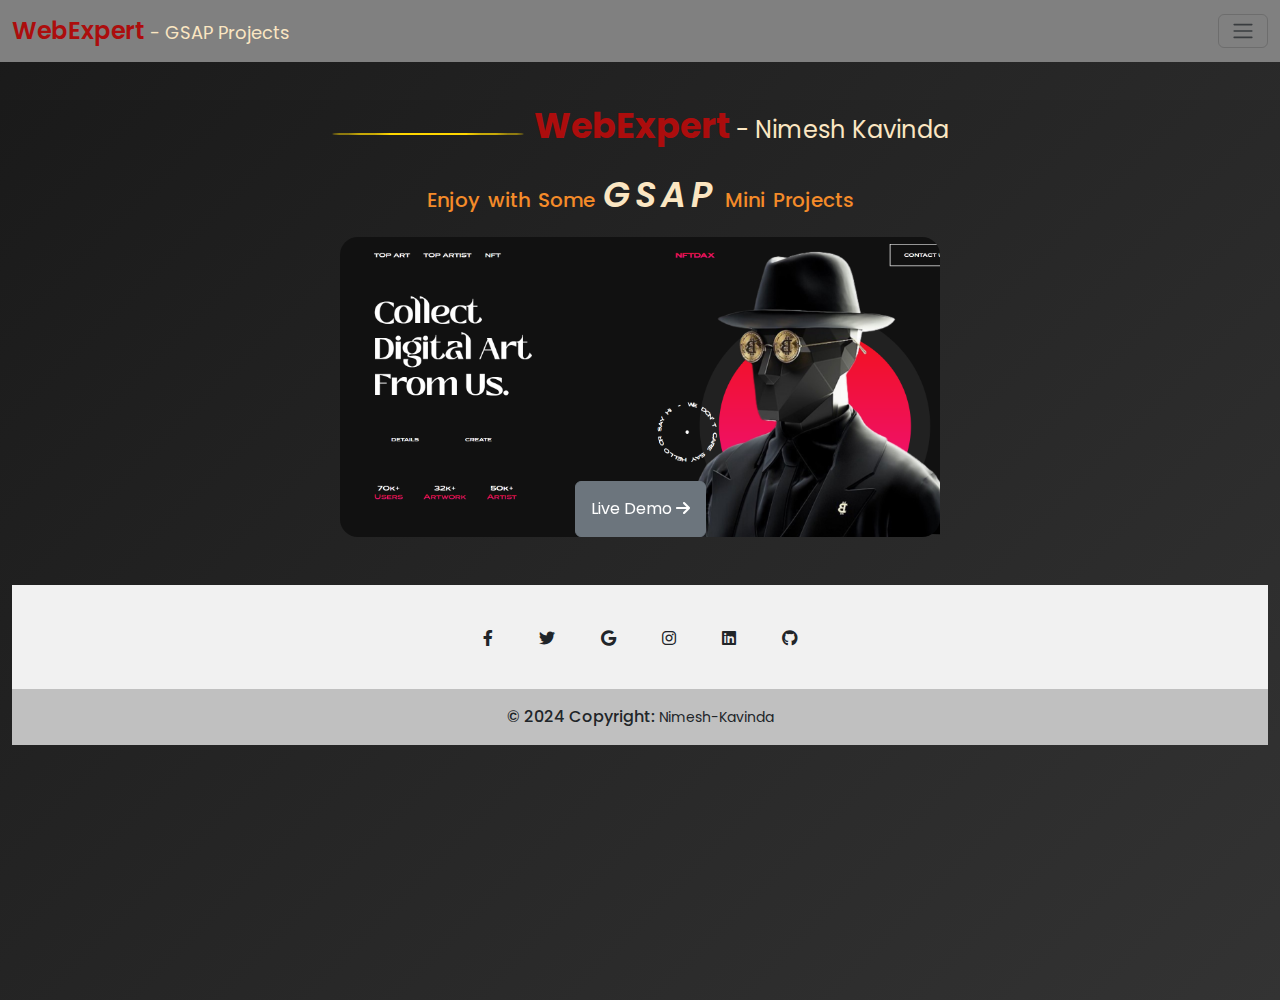
==== index.html @ f1d94878 "import slider From sweeper librabry" ====
<!DOCTYPE html>
<html lang="en">
<head>
    <meta charset="UTF-8">
    <meta name="viewport" content="width=device-width, initial-scale=1.0">
    <title>Projects-Using-GASP</title>
    <link href="https://cdn.jsdelivr.net/npm/bootstrap@5.3.3/dist/css/bootstrap.min.css" rel="stylesheet" integrity="sha384-QWTKZyjpPEjISv5WaRU9OFeRpok6YctnYmDr5pNlyT2bRjXh0JMhjY6hW+ALEwIH" crossorigin="anonymous">
    <link rel="stylesheet" href="https://cdnjs.cloudflare.com/ajax/libs/font-awesome/6.0.0-beta3/css/all.min.css">
    <link rel="stylesheet" href="https://cdn.jsdelivr.net/npm/swiper@11/swiper-bundle.min.css" />
    <link rel="stylesheet" href="path/to/font-awesome/css/font-awesome.min.css">
    <link rel="stylesheet" href="style.css">
</head>
<body>

    <section class="heading">
      <div class="title">
        <img src="https://avatars.githubusercontent.com/u/177823214?s=400&u=22c144934dbfdf5ebda811de267ef934c2a00fa3&v=4" alt="">
        <p><span>WebExpert</span> - Nimesh Kavinda</p>
      </div>
      <div class="subtitle">
        <p>Enjoy with Some <span>GSAP</span> Mini Projects</p>
      </div>
    </section>

    <section class="nav">

        <nav class="navbar fixed-top">
            <div class="container-fluid">
              <a class="navbar-brand" href="#"><span>WebExpert</span> - GSAP Projects</a>
              <button class="navbar-toggler" type="button" data-bs-toggle="offcanvas" data-bs-target="#offcanvasNavbar" aria-controls="offcanvasNavbar" aria-label="Toggle navigation">
                <span class="navbar-toggler-icon"></span>
              </button>
              <div class="offcanvas offcanvas-end" tabindex="-1" id="offcanvasNavbar" aria-labelledby="offcanvasNavbarLabel">
                <div class="offcanvas-header">
                  <h5 class="offcanvas-title" id="offcanvasNavbarLabel">GSAP Projects</h5>
                  <button type="button" class="btn-close" data-bs-dismiss="offcanvas" aria-label="Close"></button>
                </div>
                <div class="offcanvas-body">
                    <h6>From Nimesh Kavinda</h6>
                  <ul class="navbar-nav justify-content-end flex-grow-1 pe-3 mt-4">
                    <li class="nav-item">
                      <a class="nav-link text-muted fw-5 active" aria-current="page" href="./index.html">Home</a>
                    </li>
                    <li class="nav-item">
                      <!-- <a class="nav-link" href="./pages/about.html">About</a> -->
                    </li>
                  </ul>
                </div>
              </div>
            </div>
          </nav>

    </section>

    <section class="swiper">

        <div class="swiper mySwiper">
            <div class="swiper-wrapper">
              <div class="swiper-slide">
                <button class="btn btn-secondary"><a href="">Live Demo <i class="fa fa-arrow-right" aria-hidden="true"></i></a></button>
              </div>
              <div class="swiper-slide">
                <button class="btn btn-secondary"><a href="">Live Demo <i class="fa fa-arrow-right" aria-hidden="true"></i></a></button>
              </div>
              <div class="swiper-slide">
                <button class="btn btn-secondary"><a href="">Live Demo <i class="fa fa-arrow-right" aria-hidden="true"></i></a></button>
              </div>
              <!-- <div class="swiper-slide">Slide 4</div>
              <div class="swiper-slide">Slide 5</div>
              <div class="swiper-slide">Slide 6</div>
              <div class="swiper-slide">Slide 7</div>
              <div class="swiper-slide">Slide 8</div>
              <div class="swiper-slide">Slide 9</div> -->
            </div>
          </div>


    </section>

    <section class="footer">

        <div class="container-fluid mt-5">

            <footer class="text-center text-white" style="background-color: #f1f1f1;">
              <div class="container pt-4">
                <section class="mb-4">
                  <a
                    class="btn btn-link btn-floating btn-lg text-dark m-1"
                    href="#!"
                    role="button"
                    data-mdb-ripple-color="dark"
                  ><i class="fab fa-facebook-f"></i></a>
          
                  <a
                    class="btn btn-link btn-floating btn-lg text-dark m-1"
                    href="#!"
                    role="button"
                    data-mdb-ripple-color="dark"
                  ><i class="fab fa-twitter"></i></a>
          
                  <a
                    class="btn btn-link btn-floating btn-lg text-dark m-1"
                    href="#!"
                    role="button"
                    data-mdb-ripple-color="dark"
                  ><i class="fab fa-google"></i></a>
          
                  <a
                    class="btn btn-link btn-floating btn-lg text-dark m-1"
                    href="#!"
                    role="button"
                    data-mdb-ripple-color="dark"
                  ><i class="fab fa-instagram"></i></a>
          
                  <a
                    class="btn btn-link btn-floating btn-lg text-dark m-1"
                    href="#!"
                    role="button"
                    data-mdb-ripple-color="dark"
                  ><i class="fab fa-linkedin"></i></a>
          
                  <a
                    class="btn btn-link btn-floating btn-lg text-dark m-1"
                    href="#!"
                    role="button"
                    data-mdb-ripple-color="dark"
                  ><i class="fab fa-github"></i></a>
                </section>
              </div>
          
              <div class="text-center text-dark p-3 under-text" style="background-color: rgba(0, 0, 0, 0.2);">
                © 2024 Copyright:
                <a class="text-dark" href="https://github.com/Nimesh-Kavinda">Nimesh-Kavinda</a>
              </div>
            </footer>
          
          </div>
          
    </section>

    <script src="https://cdn.jsdelivr.net/npm/bootstrap@5.3.3/dist/js/bootstrap.bundle.min.js" integrity="sha384-YvpcrYf0tY3lHB60NNkmXc5s9fDVZLESaAA55NDzOxhy9GkcIdslK1eN7N6jIeHz" crossorigin="anonymous"></script>
    <script src="https://cdn.jsdelivr.net/npm/swiper@11/swiper-bundle.min.js"></script>
    <script>
        var swiper = new Swiper(".mySwiper", {
          effect: "cards",
          grabCursor: true,
        });
      </script>
    <script src="./script.js"></script>
</body>
</html>
---- style.css ----
@import url('https://fonts.googleapis.com/css2?family=Poppins:ital,wght@0,100;0,200;0,300;0,400;0,500;0,600;0,700;0,800;0,900;1,100;1,200;1,300;1,400;1,500;1,600;1,700;1,800;1,900&display=swap');
@import url("https://cdn.jsdelivr.net/npm/bootstrap-icons@1.11.3/font/bootstrap-icons.min.css");

:root{
    --box-shadow : rgba(0 ,0, 0, 0.16) 0px, 1px, 4px;
}

*{
    margin: 0;
    padding: 0;
    box-sizing: border-box;
    font-size: 16px;
    font-family: 'Poppins', sans-serif;
    text-decoration: none;
    list-style: none;

}



html,body{
    background: linear-gradient(135deg, #1a1a1a, #333333);
    position: relative;
    height: 100%;

}

nav{
    /* background: linear-gradient(135deg, #2c2c2c, #a4a4a4); */
    background-color: gray;

}

nav .offcanvas{
    /* background: linear-gradient(135deg, #2c2c2c, #a4a4a4); */
    background-color: gray;

}

.nav .container-fluid .navbar-brand{
    color: #FBE6C2;
    font-weight: 400;
    font-size: 18px;
}

.nav .container-fluid a span{
    font-weight: 600;
    font-size: 24px;
    color: #AC0D0D;
}

.nav .offcanvas-header h5{
    color: #AC0D0D;
    font-size: 22px;
    font-weight: bold;
}

.nav-link.active {
    border-bottom: 1.5px solid #AC0D0D;
    width: 50%;
}

.nav .offcanvas-body h6{
    color: #FBE6C2;
}

.heading{
    margin-top: 100px;
    text-align: center;
}

.heading .title {
    display: flex;
    align-items: center;
    justify-content: center;
    text-align: center;
    gap: 10px;
}

.heading .title img{
    width: 15%;
    border-radius: 50%;
    border: 1px solid gold;
}

.heading .title p span{
    color: #AC0D0D;
    font-weight: 700;
    font-size: 35px;
    user-select: none;
}

.heading .title p{
    color: #FBE6C2;
    font-weight: 400;
    font-size: 24px;
}

.heading .subtitle p{
    color: #F48B29;
    font-weight: 500;
    font-size: 20px;
    word-spacing: 3px;

}

.heading .subtitle p span{
    color: #FBE6C2;
    font-weight: 600;
    font-size: 35px;
    font-style: italic;
    letter-spacing: 5px;
    text-shadow: #AC0D0D;
    
}


.swiper {
    width: 600px;
    height: 300px;
  }

  .swiper-slide {
    display: flex;
    flex-direction: column;
    align-items: center;
    justify-content: center;
    text-align: center;
    border-radius: 18px;
    font-size: 22px;
    font-weight: bold;
    color: #fff;
    position: relative;
  }

  .swiper-slide button {
    position: absolute;
    padding: 15px;
    color: #fff;
    bottom: 0;
    left: calc(50% - 65px);
  }

  .swiper-slide button a{
    text-decoration: none;
    color: #fff;
  }

  .swiper-slide:nth-child(1n) {
    background-image: url(./img/landing-page.png);
    background-size: cover;
    background-repeat: no-repeat;
  }

  .swiper-slide:nth-child(2n) {
    background-image: url(./img/text-animation.png);
    background-size: cover;
    background-repeat: no-repeat;
  }

  .swiper-slide:nth-child(3n) {
    background-image: url(./img/Dinamic-slider.png);
    background-size: cover;
    background-repeat: no-repeat;
  }

  .swiper-slide:nth-child(4n) {
    background-color: rgb(211, 122, 7);
  }

  .swiper-slide:nth-child(5n) {
    background-color: rgb(118, 163, 12);
  }

  .swiper-slide:nth-child(6n) {
    background-color: rgb(180, 10, 47);
  }

  .swiper-slide:nth-child(7n) {
    background-color: rgb(35, 99, 19);
  }

  .swiper-slide:nth-child(8n) {
    background-color: rgb(0, 68, 255);
  }

  .swiper-slide:nth-child(9n) {
    background-color: rgb(218, 12, 218);
  }

  .swiper-slide:nth-child(10n) {
    background-color: rgb(54, 94, 77);
  }

.footer .container-fluid .under-text{
    color: #006A67;
    font-weight: 500;
    font-size: 16px;
}

.footer .container-fluid .under-text a{
    text-decoration: none;
    font-weight: 400;
    font-size: 14px;
    color: #003161;
}
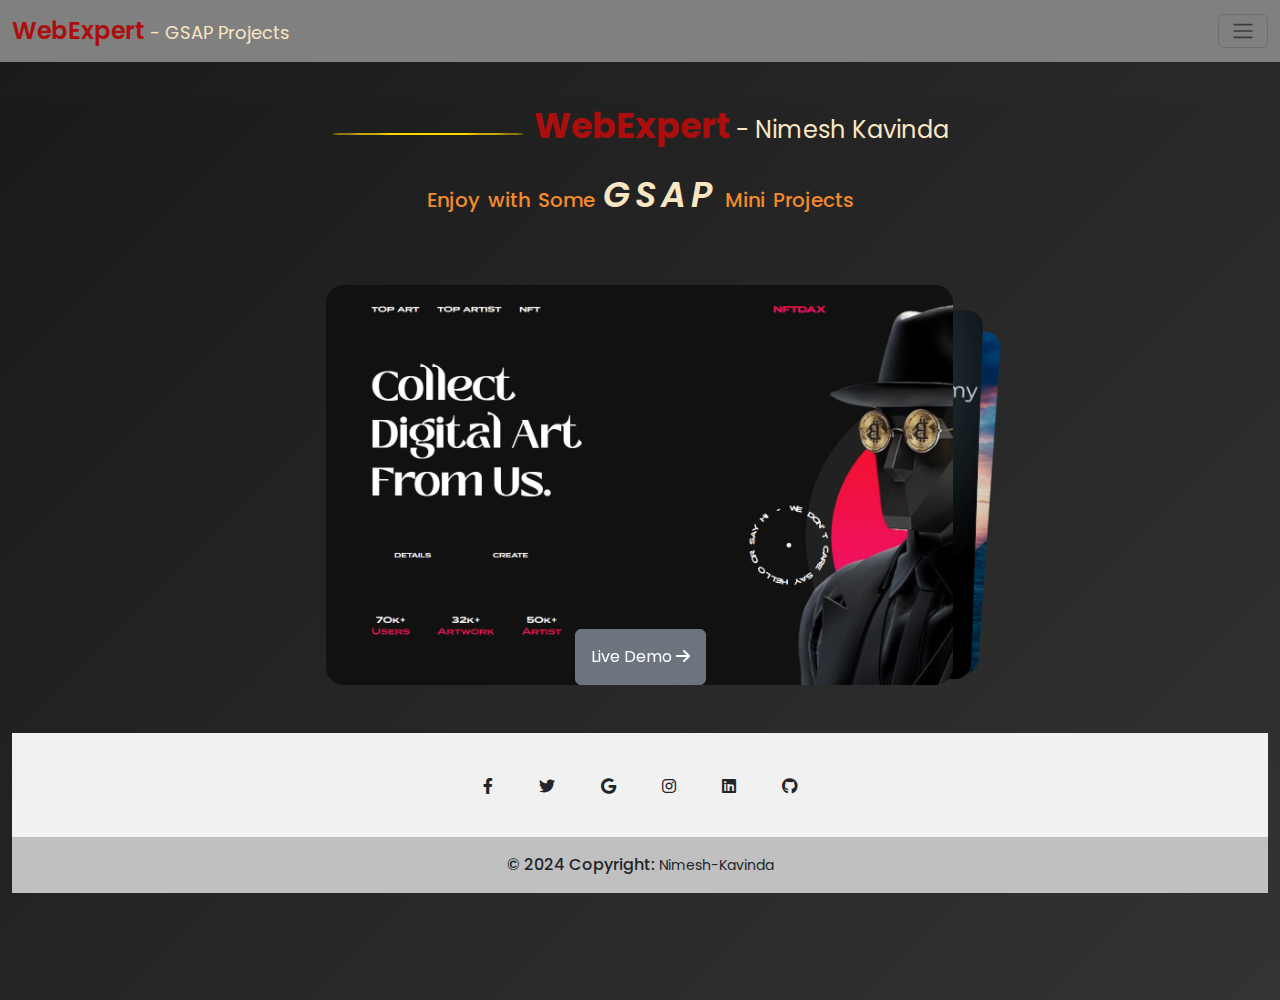
==== commit 377ccae9: "fixed page to responsive" ====
--- a/index.html
+++ b/index.html
@@ -52,7 +52,7 @@
 
     </section>
 
-    <section class="swiper">
+    <section class="swiper mt-5">
 
         <div class="swiper mySwiper">
             <div class="swiper-wrapper">
--- a/style.css
+++ b/style.css
@@ -116,8 +116,8 @@
 
 
 .swiper {
-    width: 600px;
-    height: 300px;
+    width: 70%;
+    height: 400px;
   }
 
   .swiper-slide {
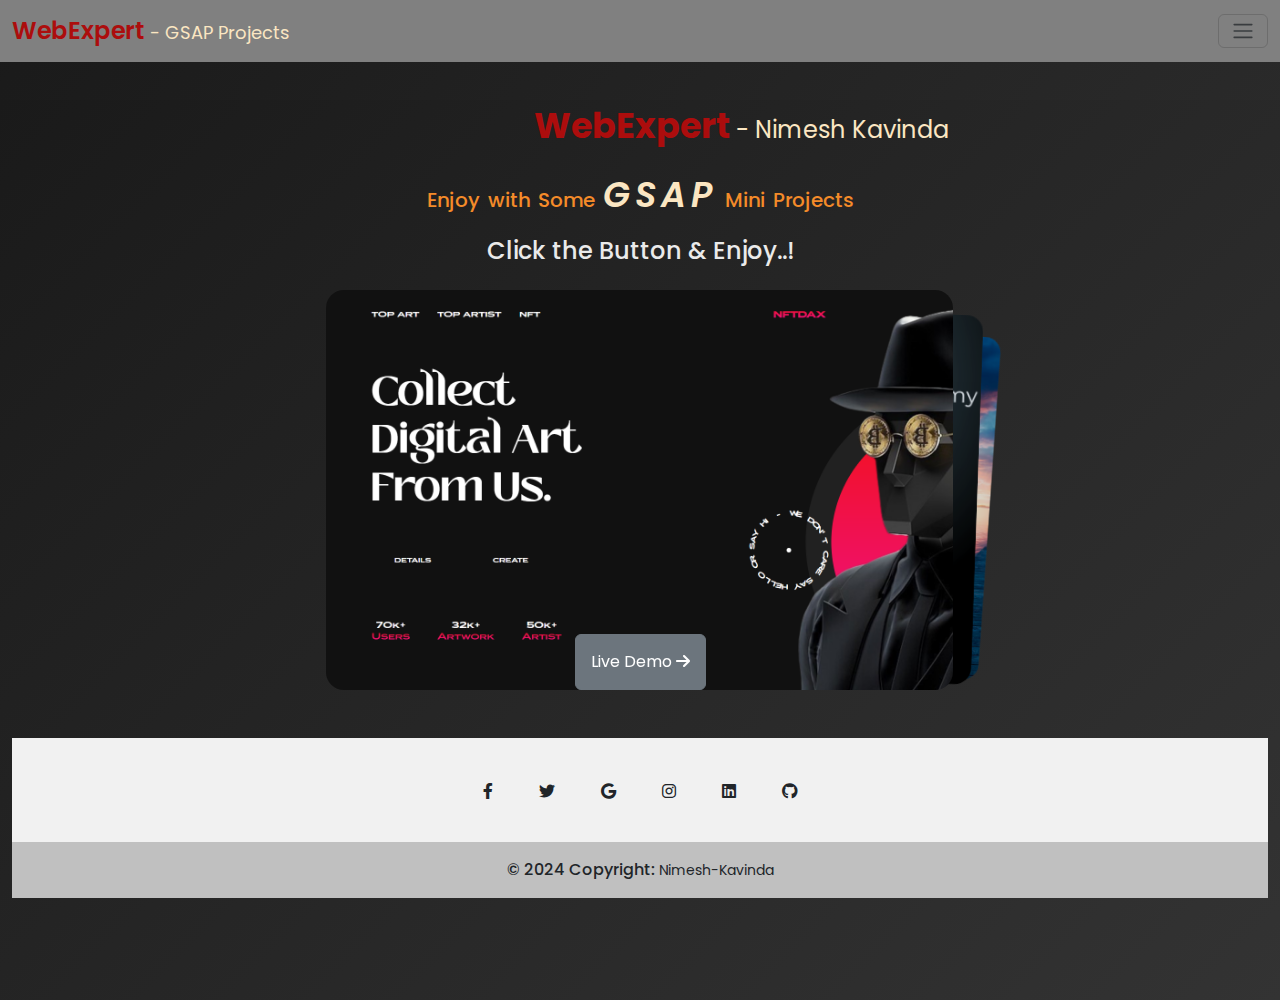
==== commit 5221e62b: "Fix some Css issues" ====
--- a/index.html
+++ b/index.html
@@ -52,18 +52,22 @@
 
     </section>
 
-    <section class="swiper mt-5">
+        <div class="statment">
+            <h4>Click the Button & Enjoy..!</h4>
+        </div>
+
+    <section class="swiper mt-3">
 
         <div class="swiper mySwiper">
             <div class="swiper-wrapper">
               <div class="swiper-slide">
-                <button class="btn btn-secondary"><a href="">Live Demo <i class="fa fa-arrow-right" aria-hidden="true"></i></a></button>
+                <button class="btn btn-secondary"><a href="./Projects/01-Landing-page-Website/index.html">Live Demo <i class="fa fa-arrow-right" aria-hidden="true"></i></a></button>
               </div>
               <div class="swiper-slide">
-                <button class="btn btn-secondary"><a href="">Live Demo <i class="fa fa-arrow-right" aria-hidden="true"></i></a></button>
+                <button class="btn btn-secondary"><a href="./Projects/02-Text-Raval-Animation/index.html">Live Demo <i class="fa fa-arrow-right" aria-hidden="true"></i></a></button>
               </div>
               <div class="swiper-slide">
-                <button class="btn btn-secondary"><a href="">Live Demo <i class="fa fa-arrow-right" aria-hidden="true"></i></a></button>
+                <button class="btn btn-secondary"><a href="./Projects/03-Dynamic-Text-Image-Slider/">Live Demo <i class="fa fa-arrow-right" aria-hidden="true"></i></a></button>
               </div>
               <!-- <div class="swiper-slide">Slide 4</div>
               <div class="swiper-slide">Slide 5</div>
--- a/style.css
+++ b/style.css
@@ -80,7 +80,8 @@
 .heading .title img{
     width: 15%;
     border-radius: 50%;
-    border: 1px solid gold;
+    border-right: 4px solid #AC0D0D;
+    border-left: 3px solid #F48B29;
 }
 
 .heading .title p span{
@@ -114,6 +115,18 @@
     
 }
 
+.statment{
+    display: flex;
+    align-items: center;
+    justify-content: center;
+    text-align: center;
+    color: #eaeaea;
+    font-weight: 400;
+    font-size: 15px;
+    font-style: inherit;
+    font-family: 'Times New Roman', Times, serif;
+}
+
 
 .swiper {
     width: 70%;
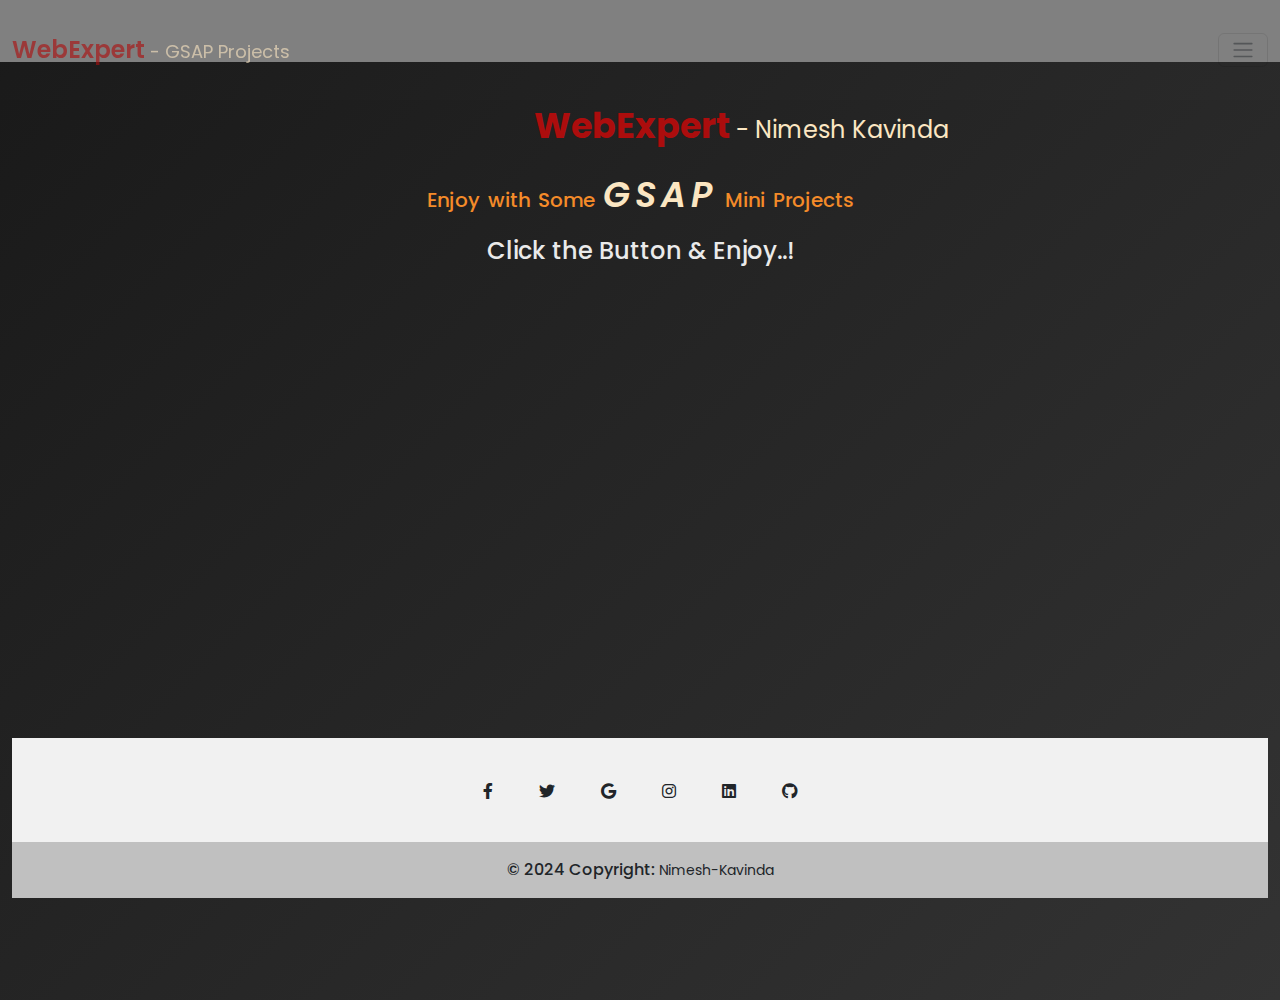
==== commit b3880f2b: "Finisth the Main Page with GSAP" ====
--- a/index.html
+++ b/index.html
@@ -4,6 +4,7 @@
     <meta charset="UTF-8">
     <meta name="viewport" content="width=device-width, initial-scale=1.0">
     <title>Projects-Using-GASP</title>
+    <script src="https://cdn.jsdelivr.net/npm/gsap@3.12.5/dist/gsap.min.js"></script>
     <link href="https://cdn.jsdelivr.net/npm/bootstrap@5.3.3/dist/css/bootstrap.min.css" rel="stylesheet" integrity="sha384-QWTKZyjpPEjISv5WaRU9OFeRpok6YctnYmDr5pNlyT2bRjXh0JMhjY6hW+ALEwIH" crossorigin="anonymous">
     <link rel="stylesheet" href="https://cdnjs.cloudflare.com/ajax/libs/font-awesome/6.0.0-beta3/css/all.min.css">
     <link rel="stylesheet" href="https://cdn.jsdelivr.net/npm/swiper@11/swiper-bundle.min.css" />
@@ -142,6 +143,8 @@
           
     </section>
 
+
+    
     <script src="https://cdn.jsdelivr.net/npm/bootstrap@5.3.3/dist/js/bootstrap.bundle.min.js" integrity="sha384-YvpcrYf0tY3lHB60NNkmXc5s9fDVZLESaAA55NDzOxhy9GkcIdslK1eN7N6jIeHz" crossorigin="anonymous"></script>
     <script src="https://cdn.jsdelivr.net/npm/swiper@11/swiper-bundle.min.js"></script>
     <script>
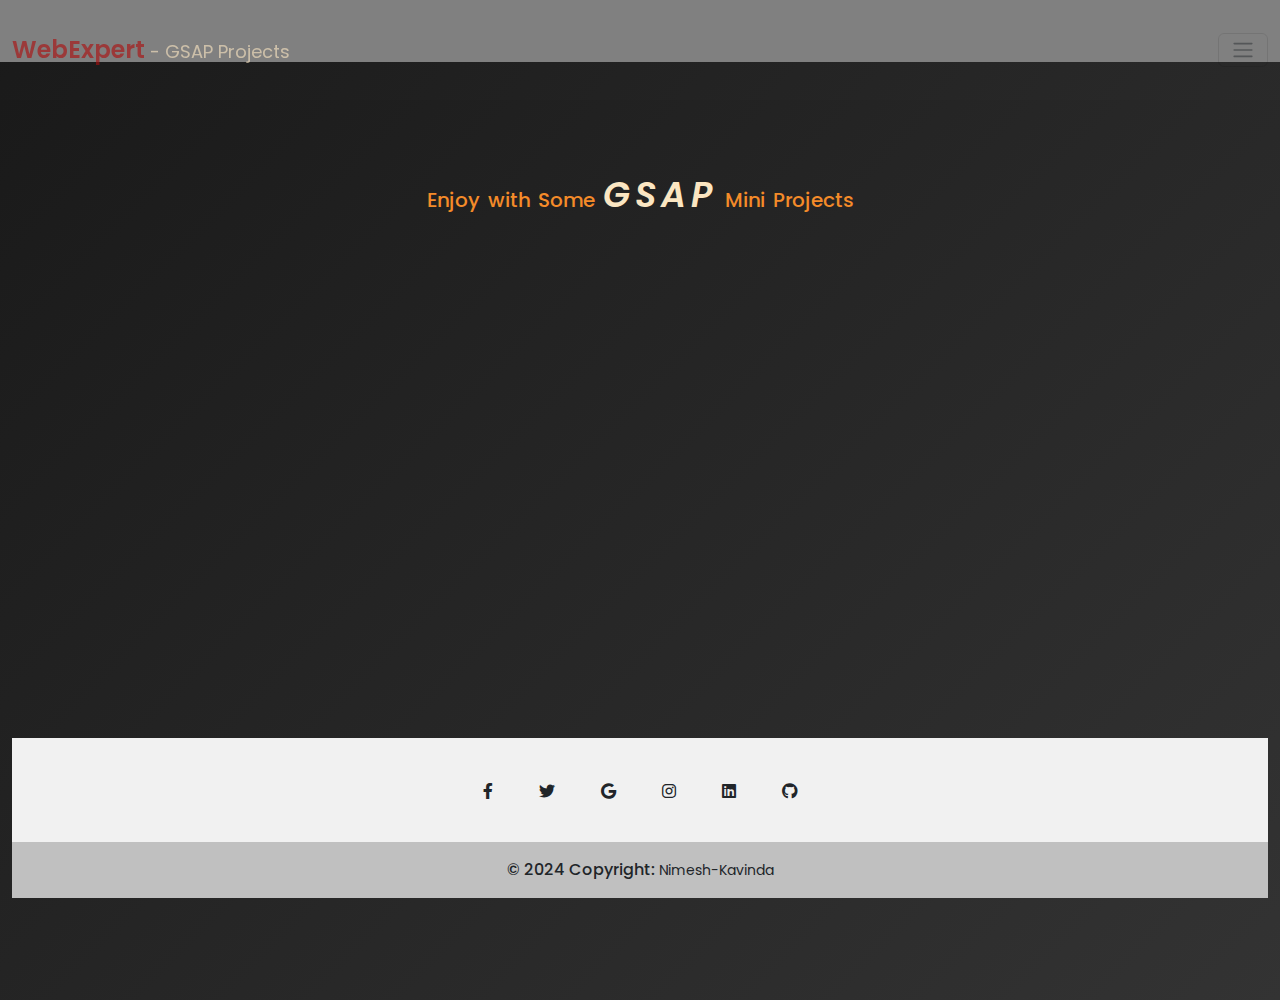
==== commit 90b85375: "Did some animation changes" ====
--- a/index.html
+++ b/index.html
@@ -28,7 +28,7 @@
         <nav class="navbar fixed-top">
             <div class="container-fluid">
               <a class="navbar-brand" href="#"><span>WebExpert</span> - GSAP Projects</a>
-              <button class="navbar-toggler" type="button" data-bs-toggle="offcanvas" data-bs-target="#offcanvasNavbar" aria-controls="offcanvasNavbar" aria-label="Toggle navigation">
+              <button class="navbar-toggler" type="button" data-bs-toggle="offcanvas" data-bs-target="#offcanvasNavbar" aria-controls="offcanvasNavbar" aria-label="Toggle navigation" disabled>
                 <span class="navbar-toggler-icon"></span>
               </button>
               <div class="offcanvas offcanvas-end" tabindex="-1" id="offcanvasNavbar" aria-labelledby="offcanvasNavbarLabel">
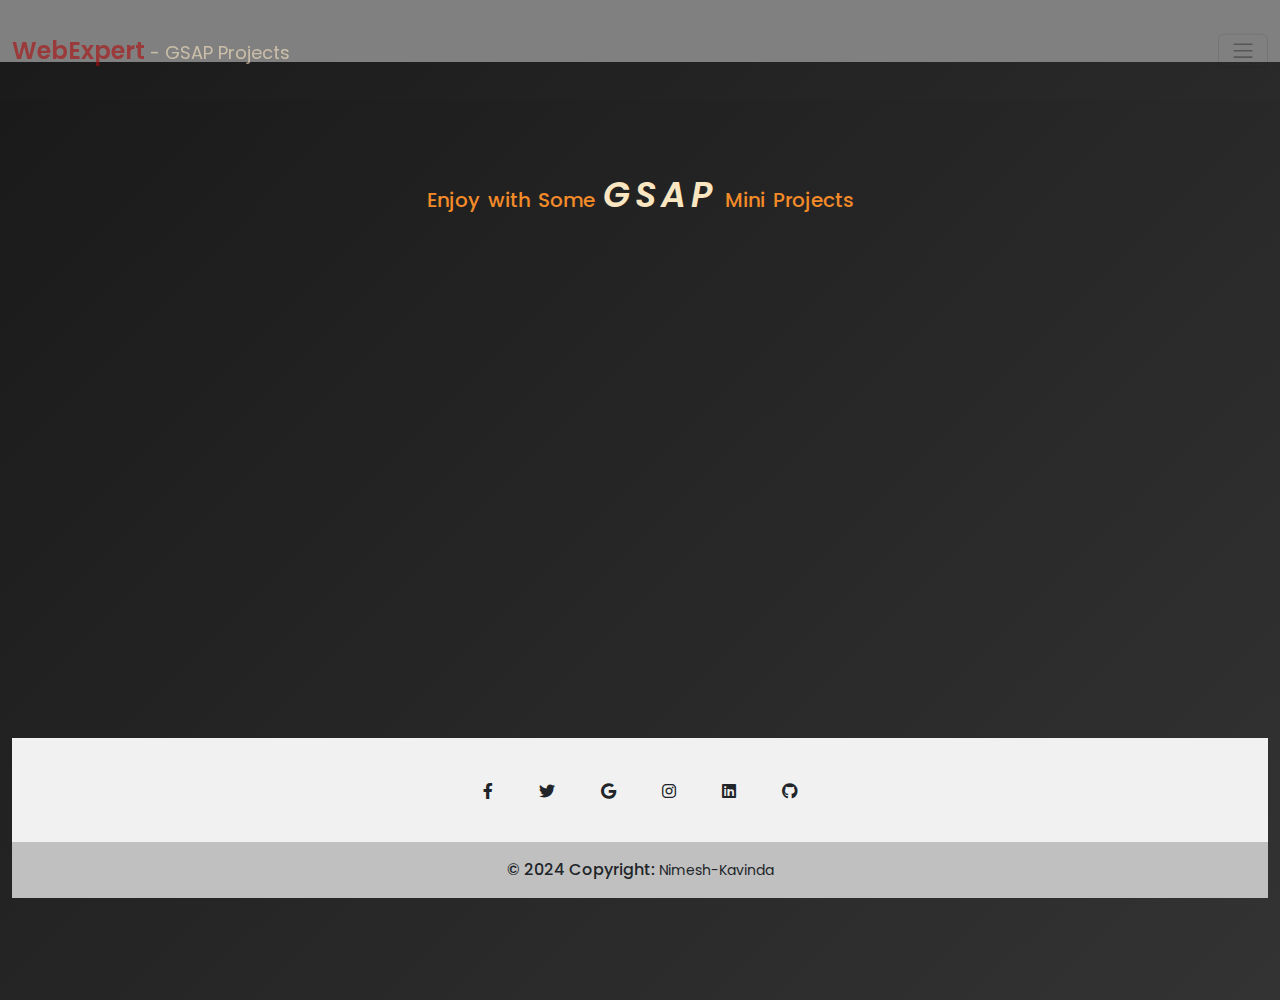
==== commit 3acd0fb2: "Add Latest Project to the Main Project" ====
--- a/index.html
+++ b/index.html
@@ -66,6 +66,9 @@
               </div>
               <div class="swiper-slide">
                 <button class="btn btn-secondary"><a href="./Projects/02-Text-Raval-Animation/index.html">Live Demo <i class="fa fa-arrow-right" aria-hidden="true"></i></a></button>
+              </div>
+              <div class="swiper-slide">
+                <button class="btn btn-secondary"><a href="./Projects/03-Dynamic-Text-Image-Slider/">Live Demo <i class="fa fa-arrow-right" aria-hidden="true"></i></a></button>
               </div>
               <div class="swiper-slide">
                 <button class="btn btn-secondary"><a href="./Projects/03-Dynamic-Text-Image-Slider/">Live Demo <i class="fa fa-arrow-right" aria-hidden="true"></i></a></button>
--- a/style.css
+++ b/style.css
@@ -178,7 +178,9 @@
   }
 
   .swiper-slide:nth-child(4n) {
-    background-color: rgb(211, 122, 7);
+    background-image: url(./img/loading-page-svg.png);
+    background-size: cover;
+    background-repeat: no-repeat;
   }
 
   .swiper-slide:nth-child(5n) {
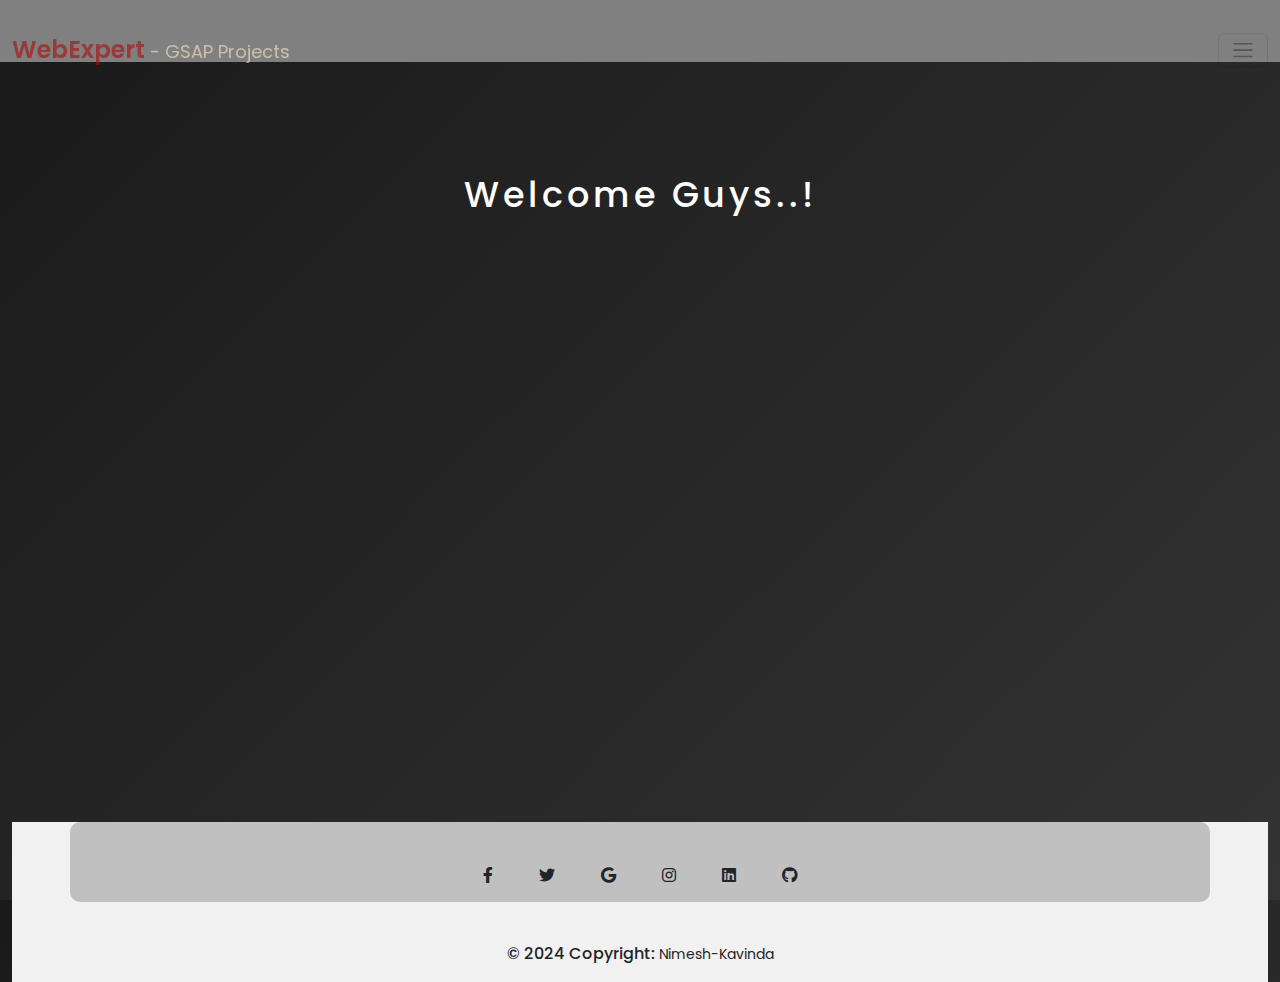
==== commit 49e6456b: "Fix some CSS and Responsive Issues" ====
--- a/index.html
+++ b/index.html
@@ -13,51 +13,54 @@
 </head>
 <body>
 
+  <section class="nav">
+
+    <nav class="navbar fixed-top">
+        <div class="container-fluid">
+          <a class="navbar-brand" href="#"><span>WebExpert</span> - GSAP Projects</a>
+          <button class="navbar-toggler" type="button" data-bs-toggle="offcanvas" data-bs-target="#offcanvasNavbar" aria-controls="offcanvasNavbar" aria-label="Toggle navigation" disabled>
+            <span class="navbar-toggler-icon"></span>
+          </button>
+          <div class="offcanvas offcanvas-end" tabindex="-1" id="offcanvasNavbar" aria-labelledby="offcanvasNavbarLabel">
+            <div class="offcanvas-header">
+              <h5 class="offcanvas-title" id="offcanvasNavbarLabel">GSAP Projects</h5>
+              <button type="button" class="btn-close" data-bs-dismiss="offcanvas" aria-label="Close"></button>
+            </div>
+            <div class="offcanvas-body">
+                <h6>From Nimesh Kavinda</h6>
+              <ul class="navbar-nav justify-content-end flex-grow-1 pe-3 mt-4">
+                <li class="nav-item">
+                  <a class="nav-link text-muted fw-5 active" aria-current="page" href="./index.html">Home</a>
+                </li>
+                <li class="nav-item">
+                  <!-- <a class="nav-link" href="./pages/about.html">About</a> -->
+                </li>
+              </ul>
+            </div>
+          </div>
+        </div>
+      </nav>
+
+</section>
+
     <section class="heading">
       <div class="title">
         <img src="https://avatars.githubusercontent.com/u/177823214?s=400&u=22c144934dbfdf5ebda811de267ef934c2a00fa3&v=4" alt="">
         <p><span>WebExpert</span> - Nimesh Kavinda</p>
       </div>
       <div class="subtitle">
-        <p>Enjoy with Some <span>GSAP</span> Mini Projects</p>
+        <p>Welcome Guys..!</p>
+      </div>
+      <div class="subtitle2">
+        <p>GreenSock Animation Platform</p>
       </div>
     </section>
 
-    <section class="nav">
-
-        <nav class="navbar fixed-top">
-            <div class="container-fluid">
-              <a class="navbar-brand" href="#"><span>WebExpert</span> - GSAP Projects</a>
-              <button class="navbar-toggler" type="button" data-bs-toggle="offcanvas" data-bs-target="#offcanvasNavbar" aria-controls="offcanvasNavbar" aria-label="Toggle navigation" disabled>
-                <span class="navbar-toggler-icon"></span>
-              </button>
-              <div class="offcanvas offcanvas-end" tabindex="-1" id="offcanvasNavbar" aria-labelledby="offcanvasNavbarLabel">
-                <div class="offcanvas-header">
-                  <h5 class="offcanvas-title" id="offcanvasNavbarLabel">GSAP Projects</h5>
-                  <button type="button" class="btn-close" data-bs-dismiss="offcanvas" aria-label="Close"></button>
-                </div>
-                <div class="offcanvas-body">
-                    <h6>From Nimesh Kavinda</h6>
-                  <ul class="navbar-nav justify-content-end flex-grow-1 pe-3 mt-4">
-                    <li class="nav-item">
-                      <a class="nav-link text-muted fw-5 active" aria-current="page" href="./index.html">Home</a>
-                    </li>
-                    <li class="nav-item">
-                      <!-- <a class="nav-link" href="./pages/about.html">About</a> -->
-                    </li>
-                  </ul>
-                </div>
-              </div>
-            </div>
-          </nav>
-
-    </section>
-
-        <div class="statment">
+        <div class="statment mt-2">
             <h4>Click the Button & Enjoy..!</h4>
         </div>
 
-    <section class="swiper mt-3">
+    <section class="swiper mt-5">
 
         <div class="swiper mySwiper">
             <div class="swiper-wrapper">
@@ -68,10 +71,10 @@
                 <button class="btn btn-secondary"><a href="./Projects/02-Text-Raval-Animation/index.html">Live Demo <i class="fa fa-arrow-right" aria-hidden="true"></i></a></button>
               </div>
               <div class="swiper-slide">
-                <button class="btn btn-secondary"><a href="./Projects/03-Dynamic-Text-Image-Slider/">Live Demo <i class="fa fa-arrow-right" aria-hidden="true"></i></a></button>
+                <button class="btn btn-secondary"><a href="./Projects/03-Dynamic-Text-Image-Slider/index.html">Live Demo <i class="fa fa-arrow-right" aria-hidden="true"></i></a></button>
               </div>
               <div class="swiper-slide">
-                <button class="btn btn-secondary"><a href="./Projects/03-Dynamic-Text-Image-Slider/">Live Demo <i class="fa fa-arrow-right" aria-hidden="true"></i></a></button>
+                <button class="btn btn-secondary"><a href="./Projects/04-Loading_page-Animation-With-Svg/index.html">Live Demo <i class="fa fa-arrow-right" aria-hidden="true"></i></a></button>
               </div>
               <!-- <div class="swiper-slide">Slide 4</div>
               <div class="swiper-slide">Slide 5</div>
@@ -90,7 +93,7 @@
         <div class="container-fluid mt-5">
 
             <footer class="text-center text-white" style="background-color: #f1f1f1;">
-              <div class="container pt-4">
+              <div class="container pt-4" style="background-color: rgba(0, 0, 0, 0.2); border-radius: 10px;">
                 <section class="mb-4">
                   <a
                     class="btn btn-link btn-floating btn-lg text-dark m-1"
@@ -136,7 +139,7 @@
                 </section>
               </div>
           
-              <div class="text-center text-dark p-3 under-text" style="background-color: rgba(0, 0, 0, 0.2);">
+              <div class="text-center text-dark p-3 under-text" style="background-color: #f1f1f1;">
                 © 2024 Copyright:
                 <a class="text-dark" href="https://github.com/Nimesh-Kavinda">Nimesh-Kavinda</a>
               </div>
--- a/style.css
+++ b/style.css
@@ -71,6 +71,7 @@
 
 .heading .title {
     display: flex;
+    flex-wrap: wrap;
     align-items: center;
     justify-content: center;
     text-align: center;
@@ -78,7 +79,7 @@
 }
 
 .heading .title img{
-    width: 15%;
+    width: 300px;
     border-radius: 50%;
     border-right: 4px solid #AC0D0D;
     border-left: 3px solid #F48B29;
@@ -98,21 +99,20 @@
 }
 
 .heading .subtitle p{
-    color: #F48B29;
+    color: #FFF;
     font-weight: 500;
-    font-size: 20px;
-    word-spacing: 3px;
-
-}
-
-.heading .subtitle p span{
-    color: #FBE6C2;
-    font-weight: 600;
     font-size: 35px;
-    font-style: italic;
-    letter-spacing: 5px;
-    text-shadow: #AC0D0D;
-    
+    letter-spacing: 4px;
+
+}
+
+
+.heading .subtitle2 p{
+  color: #F48B29;
+  font-weight: 500;
+  font-size: 24px;
+  letter-spacing: 1px;
+
 }
 
 .statment{
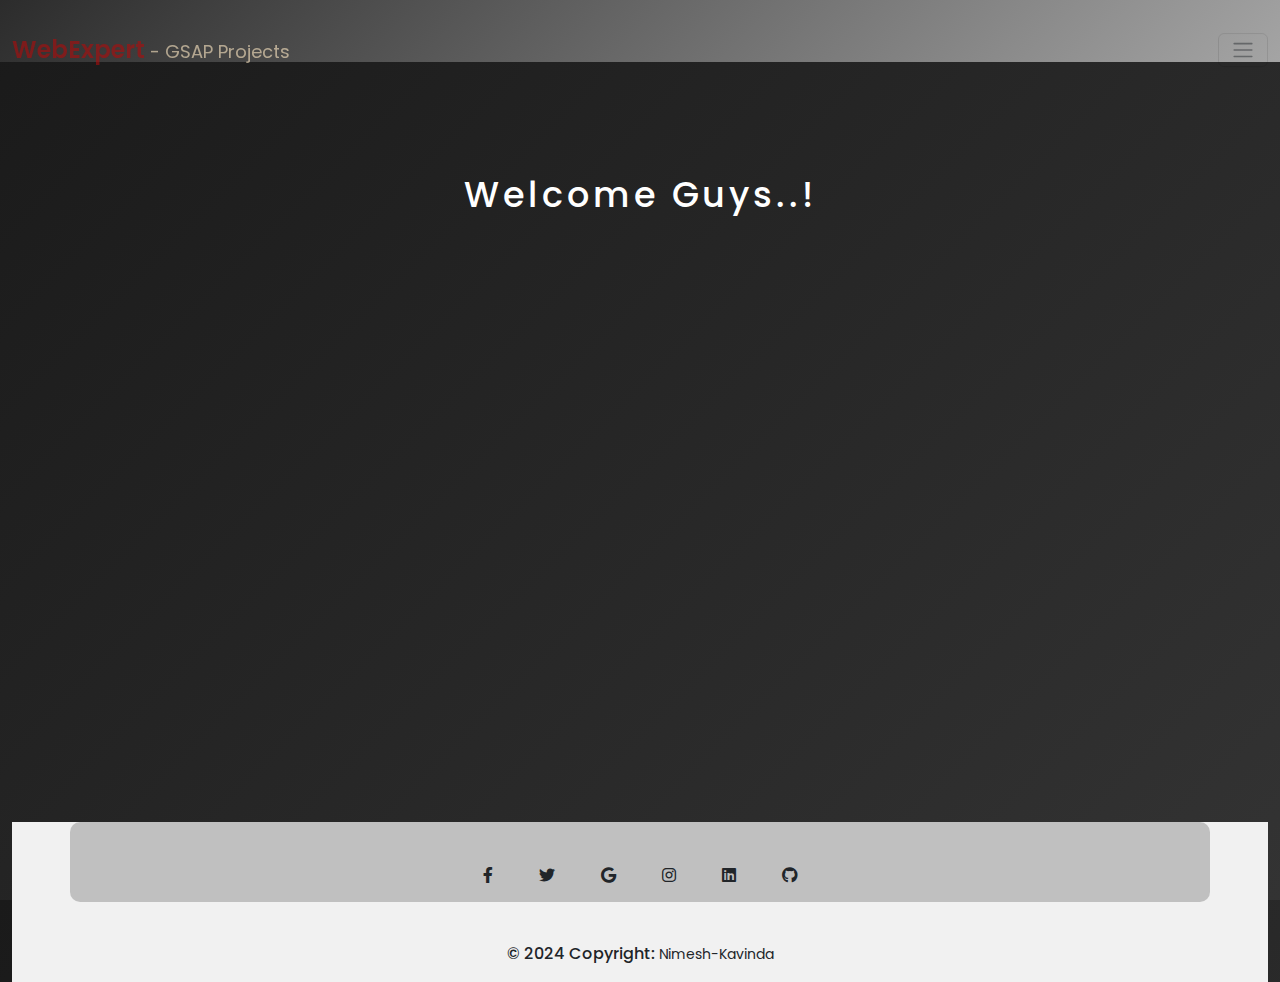
==== commit dac15274: "Changed main page Title" ====
--- a/index.html
+++ b/index.html
@@ -1,36 +1,75 @@
 <!DOCTYPE html>
 <html lang="en">
-<head>
-    <meta charset="UTF-8">
-    <meta name="viewport" content="width=device-width, initial-scale=1.0">
-    <title>Projects-Using-GASP</title>
+  <head>
+    <meta charset="UTF-8" />
+    <meta name="viewport" content="width=device-width, initial-scale=1.0" />
+    <title>Practicing-Projects-Using-GASP</title>
     <script src="https://cdn.jsdelivr.net/npm/gsap@3.12.5/dist/gsap.min.js"></script>
-    <link href="https://cdn.jsdelivr.net/npm/bootstrap@5.3.3/dist/css/bootstrap.min.css" rel="stylesheet" integrity="sha384-QWTKZyjpPEjISv5WaRU9OFeRpok6YctnYmDr5pNlyT2bRjXh0JMhjY6hW+ALEwIH" crossorigin="anonymous">
-    <link rel="stylesheet" href="https://cdnjs.cloudflare.com/ajax/libs/font-awesome/6.0.0-beta3/css/all.min.css">
-    <link rel="stylesheet" href="https://cdn.jsdelivr.net/npm/swiper@11/swiper-bundle.min.css" />
-    <link rel="stylesheet" href="path/to/font-awesome/css/font-awesome.min.css">
-    <link rel="stylesheet" href="style.css">
-</head>
-<body>
-
-  <section class="nav">
-
-    <nav class="navbar fixed-top">
+    <link
+      href="https://cdn.jsdelivr.net/npm/bootstrap@5.3.3/dist/css/bootstrap.min.css"
+      rel="stylesheet"
+      integrity="sha384-QWTKZyjpPEjISv5WaRU9OFeRpok6YctnYmDr5pNlyT2bRjXh0JMhjY6hW+ALEwIH"
+      crossorigin="anonymous"
+    />
+    <link
+      rel="stylesheet"
+      href="https://cdnjs.cloudflare.com/ajax/libs/font-awesome/6.0.0-beta3/css/all.min.css"
+    />
+    <link
+      rel="stylesheet"
+      href="https://cdn.jsdelivr.net/npm/swiper@11/swiper-bundle.min.css"
+    />
+    <link
+      rel="stylesheet"
+      href="path/to/font-awesome/css/font-awesome.min.css"
+    />
+    <link rel="stylesheet" href="style.css" />
+  </head>
+  <body>
+    <section class="nav">
+      <nav class="navbar fixed-top">
         <div class="container-fluid">
-          <a class="navbar-brand" href="#"><span>WebExpert</span> - GSAP Projects</a>
-          <button class="navbar-toggler" type="button" data-bs-toggle="offcanvas" data-bs-target="#offcanvasNavbar" aria-controls="offcanvasNavbar" aria-label="Toggle navigation" disabled>
+          <a class="navbar-brand" href="#"
+            ><span>WebExpert</span> - GSAP Projects</a
+          >
+          <button
+            class="navbar-toggler"
+            type="button"
+            data-bs-toggle="offcanvas"
+            data-bs-target="#offcanvasNavbar"
+            aria-controls="offcanvasNavbar"
+            aria-label="Toggle navigation"
+            disabled
+          >
             <span class="navbar-toggler-icon"></span>
           </button>
-          <div class="offcanvas offcanvas-end" tabindex="-1" id="offcanvasNavbar" aria-labelledby="offcanvasNavbarLabel">
+          <div
+            class="offcanvas offcanvas-end"
+            tabindex="-1"
+            id="offcanvasNavbar"
+            aria-labelledby="offcanvasNavbarLabel"
+          >
             <div class="offcanvas-header">
-              <h5 class="offcanvas-title" id="offcanvasNavbarLabel">GSAP Projects</h5>
-              <button type="button" class="btn-close" data-bs-dismiss="offcanvas" aria-label="Close"></button>
+              <h5 class="offcanvas-title" id="offcanvasNavbarLabel">
+                GSAP Projects
+              </h5>
+              <button
+                type="button"
+                class="btn-close"
+                data-bs-dismiss="offcanvas"
+                aria-label="Close"
+              ></button>
             </div>
             <div class="offcanvas-body">
-                <h6>From Nimesh Kavinda</h6>
+              <h6>From Nimesh Kavinda</h6>
               <ul class="navbar-nav justify-content-end flex-grow-1 pe-3 mt-4">
                 <li class="nav-item">
-                  <a class="nav-link text-muted fw-5 active" aria-current="page" href="./index.html">Home</a>
+                  <a
+                    class="nav-link text-muted fw-5 active"
+                    aria-current="page"
+                    href="./index.html"
+                    >Home</a
+                  >
                 </li>
                 <li class="nav-item">
                   <!-- <a class="nav-link" href="./pages/about.html">About</a> -->
@@ -40,12 +79,14 @@
           </div>
         </div>
       </nav>
-
-</section>
+    </section>
 
     <section class="heading">
       <div class="title">
-        <img src="https://avatars.githubusercontent.com/u/177823214?s=400&u=22c144934dbfdf5ebda811de267ef934c2a00fa3&v=4" alt="">
+        <img
+          src="https://avatars.githubusercontent.com/u/177823214?s=400&u=22c144934dbfdf5ebda811de267ef934c2a00fa3&v=4"
+          alt=""
+        />
         <p><span>WebExpert</span> - Nimesh Kavinda</p>
       </div>
       <div class="subtitle">
@@ -56,109 +97,137 @@
       </div>
     </section>
 
-        <div class="statment mt-2">
-            <h4>Click the Button & Enjoy..!</h4>
-        </div>
+    <div class="statment mt-2">
+      <h4>Click the Button & Enjoy..!</h4>
+    </div>
 
     <section class="swiper mt-5">
-
-        <div class="swiper mySwiper">
-            <div class="swiper-wrapper">
-              <div class="swiper-slide">
-                <button class="btn btn-secondary"><a href="./Projects/01-Landing-page-Website/index.html">Live Demo <i class="fa fa-arrow-right" aria-hidden="true"></i></a></button>
-              </div>
-              <div class="swiper-slide">
-                <button class="btn btn-secondary"><a href="./Projects/02-Text-Raval-Animation/index.html">Live Demo <i class="fa fa-arrow-right" aria-hidden="true"></i></a></button>
-              </div>
-              <div class="swiper-slide">
-                <button class="btn btn-secondary"><a href="./Projects/03-Dynamic-Text-Image-Slider/index.html">Live Demo <i class="fa fa-arrow-right" aria-hidden="true"></i></a></button>
-              </div>
-              <div class="swiper-slide">
-                <button class="btn btn-secondary"><a href="./Projects/04-Loading_page-Animation-With-Svg/index.html">Live Demo <i class="fa fa-arrow-right" aria-hidden="true"></i></a></button>
-              </div>
-              <!-- <div class="swiper-slide">Slide 4</div>
+      <div class="swiper mySwiper">
+        <div class="swiper-wrapper">
+          <div class="swiper-slide">
+            <button class="btn btn-secondary">
+              <a href="./Projects/01-Landing-page-Website/index.html"
+                >Live Demo <i class="fa fa-arrow-right" aria-hidden="true"></i
+              ></a>
+            </button>
+          </div>
+          <div class="swiper-slide">
+            <button class="btn btn-secondary">
+              <a href="./Projects/02-Text-Raval-Animation/index.html"
+                >Live Demo <i class="fa fa-arrow-right" aria-hidden="true"></i
+              ></a>
+            </button>
+          </div>
+          <div class="swiper-slide">
+            <button class="btn btn-secondary">
+              <a href="./Projects/03-Dynamic-Text-Image-Slider/index.html"
+                >Live Demo <i class="fa fa-arrow-right" aria-hidden="true"></i
+              ></a>
+            </button>
+          </div>
+          <div class="swiper-slide">
+            <button class="btn btn-secondary">
+              <a href="./Projects/04-Loading_page-Animation-With-Svg/index.html"
+                >Live Demo <i class="fa fa-arrow-right" aria-hidden="true"></i
+              ></a>
+            </button>
+          </div>
+          <!-- <div class="swiper-slide">Slide 4</div>
               <div class="swiper-slide">Slide 5</div>
               <div class="swiper-slide">Slide 6</div>
               <div class="swiper-slide">Slide 7</div>
               <div class="swiper-slide">Slide 8</div>
               <div class="swiper-slide">Slide 9</div> -->
-            </div>
-          </div>
-
-
+        </div>
+      </div>
     </section>
 
     <section class="footer">
-
-        <div class="container-fluid mt-5">
-
-            <footer class="text-center text-white" style="background-color: #f1f1f1;">
-              <div class="container pt-4" style="background-color: rgba(0, 0, 0, 0.2); border-radius: 10px;">
-                <section class="mb-4">
-                  <a
-                    class="btn btn-link btn-floating btn-lg text-dark m-1"
-                    href="#!"
-                    role="button"
-                    data-mdb-ripple-color="dark"
-                  ><i class="fab fa-facebook-f"></i></a>
-          
-                  <a
-                    class="btn btn-link btn-floating btn-lg text-dark m-1"
-                    href="#!"
-                    role="button"
-                    data-mdb-ripple-color="dark"
-                  ><i class="fab fa-twitter"></i></a>
-          
-                  <a
-                    class="btn btn-link btn-floating btn-lg text-dark m-1"
-                    href="#!"
-                    role="button"
-                    data-mdb-ripple-color="dark"
-                  ><i class="fab fa-google"></i></a>
-          
-                  <a
-                    class="btn btn-link btn-floating btn-lg text-dark m-1"
-                    href="#!"
-                    role="button"
-                    data-mdb-ripple-color="dark"
-                  ><i class="fab fa-instagram"></i></a>
-          
-                  <a
-                    class="btn btn-link btn-floating btn-lg text-dark m-1"
-                    href="#!"
-                    role="button"
-                    data-mdb-ripple-color="dark"
-                  ><i class="fab fa-linkedin"></i></a>
-          
-                  <a
-                    class="btn btn-link btn-floating btn-lg text-dark m-1"
-                    href="#!"
-                    role="button"
-                    data-mdb-ripple-color="dark"
-                  ><i class="fab fa-github"></i></a>
-                </section>
-              </div>
-          
-              <div class="text-center text-dark p-3 under-text" style="background-color: #f1f1f1;">
-                © 2024 Copyright:
-                <a class="text-dark" href="https://github.com/Nimesh-Kavinda">Nimesh-Kavinda</a>
-              </div>
-            </footer>
-          
-          </div>
-          
-    </section>
-
-
-    
-    <script src="https://cdn.jsdelivr.net/npm/bootstrap@5.3.3/dist/js/bootstrap.bundle.min.js" integrity="sha384-YvpcrYf0tY3lHB60NNkmXc5s9fDVZLESaAA55NDzOxhy9GkcIdslK1eN7N6jIeHz" crossorigin="anonymous"></script>
+      <div class="container-fluid mt-5">
+        <footer
+          class="text-center text-white"
+          style="background-color: #f1f1f1"
+        >
+          <div
+            class="container pt-4"
+            style="background-color: rgba(0, 0, 0, 0.2); border-radius: 10px"
+          >
+            <section class="mb-4">
+              <a
+                class="btn btn-link btn-floating btn-lg text-dark m-1"
+                href="#!"
+                role="button"
+                data-mdb-ripple-color="dark"
+                ><i class="fab fa-facebook-f"></i
+              ></a>
+
+              <a
+                class="btn btn-link btn-floating btn-lg text-dark m-1"
+                href="#!"
+                role="button"
+                data-mdb-ripple-color="dark"
+                ><i class="fab fa-twitter"></i
+              ></a>
+
+              <a
+                class="btn btn-link btn-floating btn-lg text-dark m-1"
+                href="#!"
+                role="button"
+                data-mdb-ripple-color="dark"
+                ><i class="fab fa-google"></i
+              ></a>
+
+              <a
+                class="btn btn-link btn-floating btn-lg text-dark m-1"
+                href="#!"
+                role="button"
+                data-mdb-ripple-color="dark"
+                ><i class="fab fa-instagram"></i
+              ></a>
+
+              <a
+                class="btn btn-link btn-floating btn-lg text-dark m-1"
+                href="#!"
+                role="button"
+                data-mdb-ripple-color="dark"
+                ><i class="fab fa-linkedin"></i
+              ></a>
+
+              <a
+                class="btn btn-link btn-floating btn-lg text-dark m-1"
+                href="#!"
+                role="button"
+                data-mdb-ripple-color="dark"
+                ><i class="fab fa-github"></i
+              ></a>
+            </section>
+          </div>
+
+          <div
+            class="text-center text-dark p-3 under-text"
+            style="background-color: #f1f1f1"
+          >
+            © 2024 Copyright:
+            <a class="text-dark" href="https://github.com/Nimesh-Kavinda"
+              >Nimesh-Kavinda</a
+            >
+          </div>
+        </footer>
+      </div>
+    </section>
+
+    <script
+      src="https://cdn.jsdelivr.net/npm/bootstrap@5.3.3/dist/js/bootstrap.bundle.min.js"
+      integrity="sha384-YvpcrYf0tY3lHB60NNkmXc5s9fDVZLESaAA55NDzOxhy9GkcIdslK1eN7N6jIeHz"
+      crossorigin="anonymous"
+    ></script>
     <script src="https://cdn.jsdelivr.net/npm/swiper@11/swiper-bundle.min.js"></script>
     <script>
-        var swiper = new Swiper(".mySwiper", {
-          effect: "cards",
-          grabCursor: true,
-        });
-      </script>
+      var swiper = new Swiper('.mySwiper', {
+        effect: 'cards',
+        grabCursor: true,
+      });
+    </script>
     <script src="./script.js"></script>
-</body>
-</html>+  </body>
+</html>
--- a/style.css
+++ b/style.css
@@ -26,7 +26,7 @@
 }
 
 nav{
-    /* background: linear-gradient(135deg, #2c2c2c, #a4a4a4); */
+    background: linear-gradient(135deg, #2c2c2c, #a4a4a4);
     background-color: gray;
 
 }
